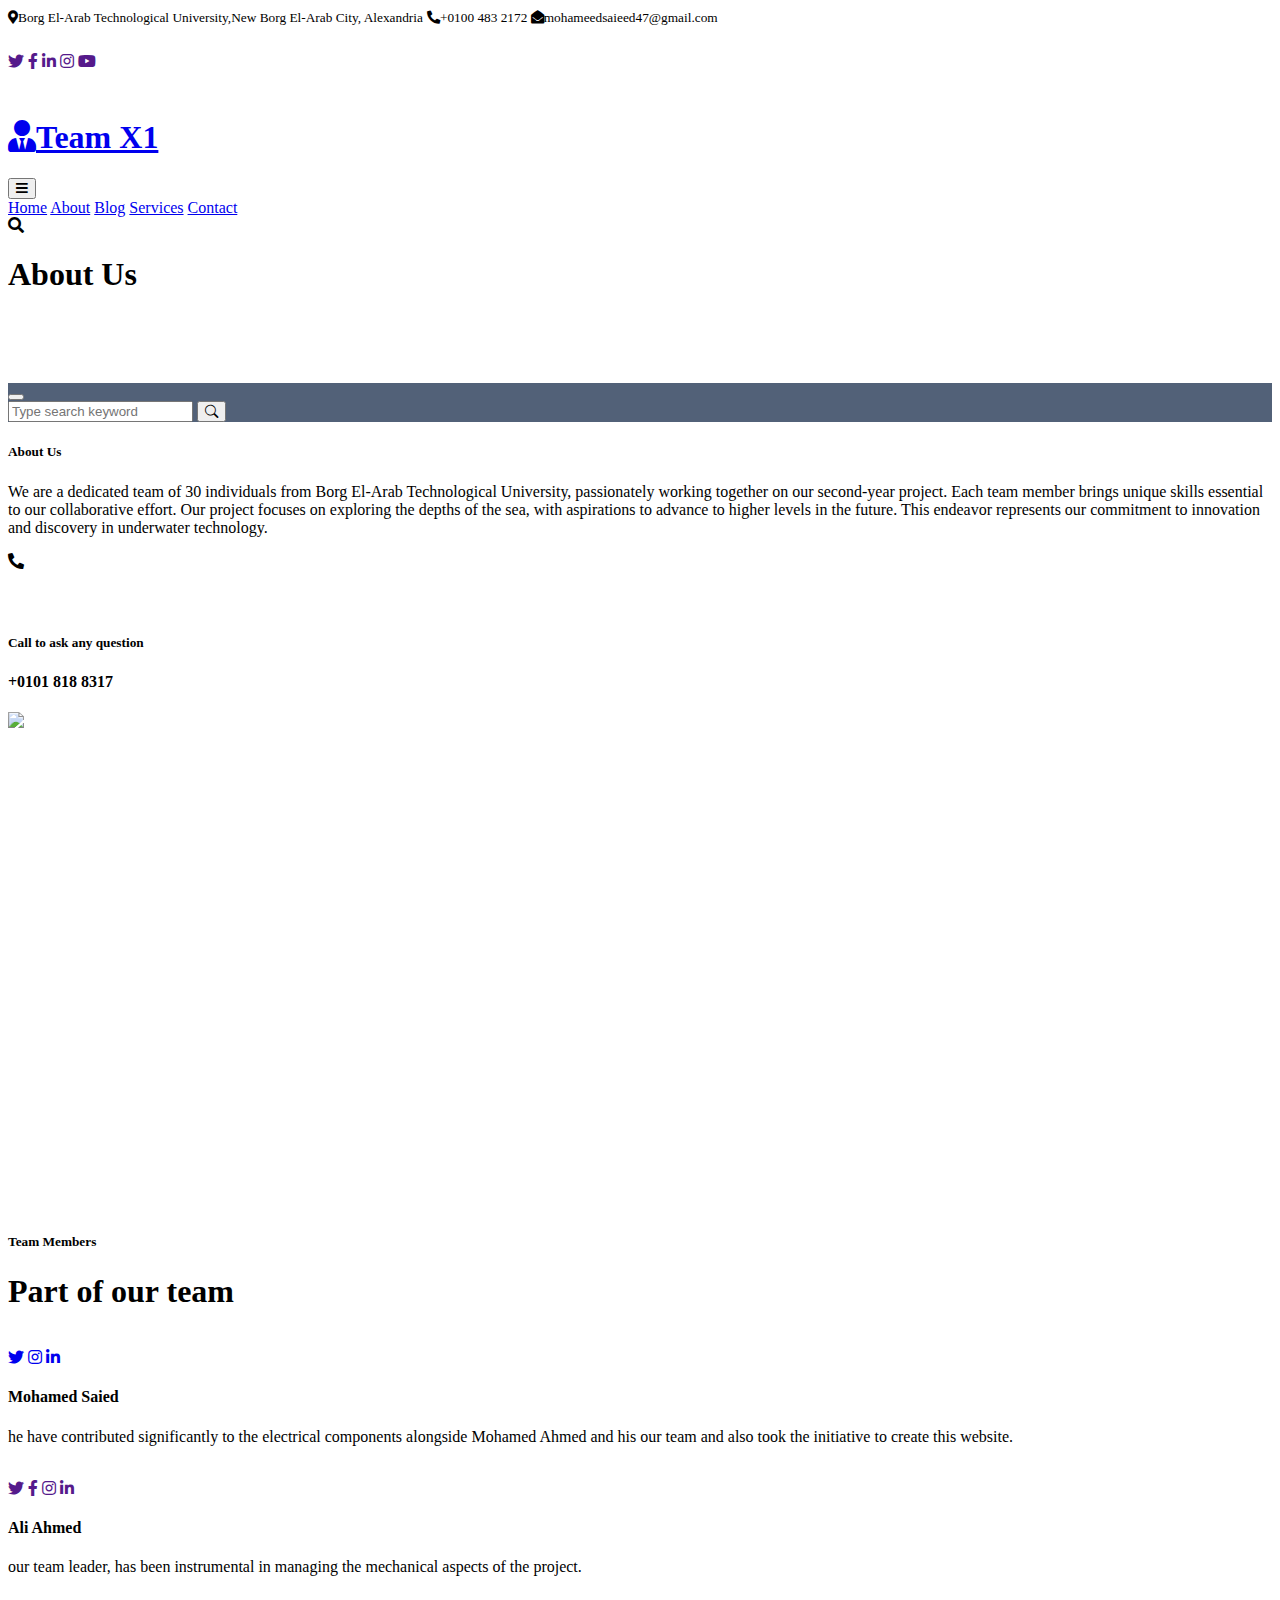
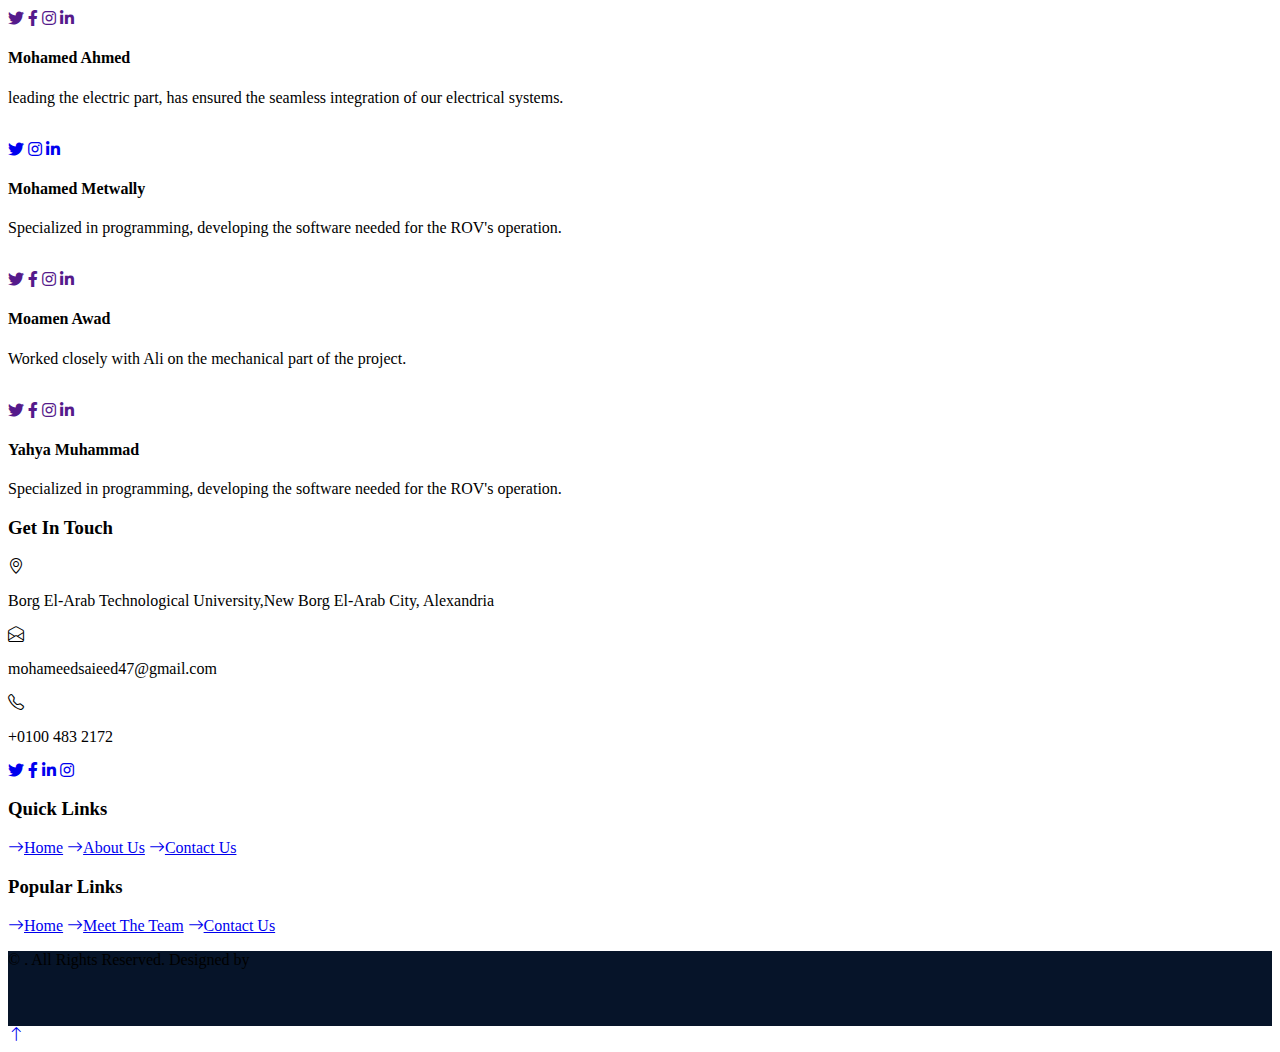
==== about.html @ 1819485a "Add files via upload" ====
<!DOCTYPE html>
<html lang="en">
  <head>
    <meta charset="utf-8" />
    <title>ROV submarine Graduation</title>
    <meta content="width=device-width, initial-scale=1.0" name="viewport" />
    <meta content="Free HTML Templates" name="keywords" />
    <meta content="Free HTML Templates" name="description" />

    <!-- Favicon -->
    <link href="img/favicon.ico" rel="icon" />

    <!-- Google Web Fonts -->
    <link rel="preconnect" href="https://fonts.googleapis.com" />
    <link rel="preconnect" href="https://fonts.gstatic.com" crossorigin />
    <link
      href="https://fonts.googleapis.com/css2?family=Nunito:wght@400;600;700;800&family=Rubik:wght@400;500;600;700&display=swap"
      rel="stylesheet"
    />

    <!-- Icon Font Stylesheet -->
    <link
      href="https://cdnjs.cloudflare.com/ajax/libs/font-awesome/5.10.0/css/all.min.css"
      rel="stylesheet"
    />
    <link
      href="https://cdn.jsdelivr.net/npm/bootstrap-icons@1.4.1/font/bootstrap-icons.css"
      rel="stylesheet"
    />

    <!-- Libraries Stylesheet -->
    <link href="lib/owlcarousel/assets/owl.carousel.min.css" rel="stylesheet" />
    <link href="lib/animate/animate.min.css" rel="stylesheet" />

    <!-- Customized Bootstrap Stylesheet -->
    <link href="css/bootstrap.min.css" rel="stylesheet" />

    <!-- Template Stylesheet -->
    <link href="css/style.css" rel="stylesheet" />
  </head>

  <body>
    <!-- Spinner Start -->
    <div
      id="spinner"
      class="show bg-white position-fixed translate-middle w-100 vh-100 top-50 start-50 d-flex align-items-center justify-content-center"
    >
      <div class="spinner"></div>
    </div>
    <!-- Spinner End -->

    <!-- Topbar Start -->
    <div class="container-fluid bg-dark px-5 d-none d-lg-block">
      <div class="row gx-0">
        <div class="col-lg-8 text-center text-lg-start mb-2 mb-lg-0">
          <div class="d-inline-flex align-items-center" style="height: 45px">
            <small class="me-3 text-light"
              ><i class="fa fa-map-marker-alt me-2"></i>Borg El-Arab
              Technological University,New Borg El-Arab City, Alexandria</small
            >
            <small class="me-3 text-light"
              ><i class="fa fa-phone-alt me-2"></i>+0100 483 2172
            </small>
            <small class="text-light"
              ><i class="fa fa-envelope-open me-2"></i
              >mohameedsaieed47@gmail.com</small
            >
          </div>
        </div>
        <div class="col-lg-4 text-center text-lg-end">
          <div class="d-inline-flex align-items-center" style="height: 45px">
            <a
              class="btn btn-sm btn-outline-light btn-sm-square rounded-circle me-2"
              href=""
              ><i class="fab fa-twitter fw-normal"></i
            ></a>
            <a
              class="btn btn-sm btn-outline-light btn-sm-square rounded-circle me-2"
              href=""
              ><i class="fab fa-facebook-f fw-normal"></i
            ></a>
            <a
              class="btn btn-sm btn-outline-light btn-sm-square rounded-circle me-2"
              href=""
              ><i class="fab fa-linkedin-in fw-normal"></i
            ></a>
            <a
              class="btn btn-sm btn-outline-light btn-sm-square rounded-circle me-2"
              href=""
              ><i class="fab fa-instagram fw-normal"></i
            ></a>
            <a
              class="btn btn-sm btn-outline-light btn-sm-square rounded-circle"
              href=""
              ><i class="fab fa-youtube fw-normal"></i
            ></a>
          </div>
        </div>
      </div>
    </div>
    <!-- Topbar End -->

    <!-- Navbar Start -->
    <div class="container-fluid position-relative p-0">
        <nav class="navbar navbar-expand-lg navbar-dark px-5 py-3 py-lg-0">
            <a href="index.html" class="navbar-brand p-0">
                <h1 class="m-0"><i class="fa fa-user-tie me-2"></i>Team X1</h1>
            </a>
            <button class="navbar-toggler" type="button" data-bs-toggle="collapse" data-bs-target="#navbarCollapse">
                <span class="fa fa-bars"></span>
            </button>
            <div class="collapse navbar-collapse" id="navbarCollapse">
                <div class="navbar-nav ms-auto py-0">
                    <a href="index.html" class="nav-item nav-link">Home</a>
                    <a href="about.html" class="nav-item nav-link">About</a>
                    <a href="blog.html" class="nav-item nav-link">Blog</a>
                    <a href="#" class="nav-item nav-link">Services</a>
                    <a href="#" class="nav-item nav-link">Contact</a>
                </div>
                </div>
                <butaton type="button" class="btn text-primary ms-3" data-bs-toggle="modal" data-bs-target="#searchModal"><i class="fa fa-search"></i></butaton>
            </div>
        </nav>

      <div
        class="container-fluid bg-primary py-5 bg-logo"
        style="margin-bottom: 90px"
      >
        <div class="row py-5">
          <div class="col-12 pt-lg-5 mt-lg-5 text-center">
            <h1 class="display-4 text-white animated zoomIn">About Us</h1>
          </div>
        </div>
      </div>
    </div>
    <!-- Navbar End -->

    <!-- Full Screen Search Start -->
    <div class="modal fade" id="searchModal" tabindex="-1">
      <div class="modal-dialog modal-fullscreen">
        <div class="modal-content" style="background: rgba(9, 30, 62, 0.7)">
          <div class="modal-header border-0">
            <button
              type="button"
              class="btn bg-white btn-close"
              data-bs-dismiss="modal"
              aria-label="Close"
            ></button>
          </div>
          <div
            class="modal-body d-flex align-items-center justify-content-center"
          >
            <div class="input-group" style="max-width: 600px">
              <input
                type="text"
                class="form-control bg-transparent border-primary p-3"
                placeholder="Type search keyword"
              />
              <button class="btn btn-primary px-4">
                <i class="bi bi-search"></i>
              </button>
            </div>
          </div>
        </div>
      </div>
    </div>
    <!-- Full Screen Search End -->

    <!-- About Start -->
    <div class="container-fluid py-5 wow fadeInUp" data-wow-delay="0.1s">
      <div class="container py-5">
        <div class="row g-5">
          <div class="col-lg-7">
            <div class="section-title position-relative pb-3 mb-5">
              <h5 class="fw-bold text-primary text-uppercase">About Us</h5>

            </div>
            <p class="mb-4">
              We are a dedicated team of 30 individuals from Borg El-Arab
              Technological University, passionately working together on our
              second-year project. Each team member brings unique skills
              essential to our collaborative effort. Our project focuses on
              exploring the depths of the sea, with aspirations to advance to
              higher levels in the future. This endeavor represents our
              commitment to innovation and discovery in underwater technology.
            </p>
            
            <div
              class="d-flex align-items-center mb-4 wow fadeIn"
              data-wow-delay="0.6s"
            >
              <div
                class="bg-primary d-flex align-items-center justify-content-center rounded"
                style="width: 60px; height: 60px"
              >
                <i class="fa fa-phone-alt text-white"></i>
              </div>
              <div class="ps-4">
                <h5 class="mb-2">Call to ask any question</h5>
                <h4 class="text-primary mb-0">+0101 818 8317</h4>
              </div>
            </div>
          </div>
          <div class="col-lg-5" style="min-height: 500px">
            <div class="position-relative h-100">
              <img
                class="position-absolute w-100 h-100 rounded wow zoomIn"
                data-wow-delay="0.9s"
                src="img/Teamx1.png"
                style="object-fit: cover"
              />
            </div>
          </div>
        </div>
      </div>
    </div>
    <!-- About End -->

    <!-- Team Start -->
    <div class="container-fluid py-5 wow fadeInUp" data-wow-delay="0.1s">
      <div class="container py-5">
        <div
          class="section-title text-center position-relative pb-3 mb-5 mx-auto"
          style="max-width: 600px"
        >
          <h5 class="fw-bold text-primary text-uppercase">Team Members</h5>
          <h1 class="mb-0">Part of our team</h1>
        </div>
        <div class="row g-5">
          <div class="col-lg-4 wow slideInUp" data-wow-delay="0.3s">
            <div class="team-item bg-light rounded overflow-hidden">
              <div class="team-img position-relative overflow-hidden">
                <img class="img-fluid w-100" src="img/Mohamed Saied.jpg" alt="" />
                <div class="team-social">
                  <a
                    class="btn btn-lg btn-primary btn-lg-square rounded"
                    href="#"
                    ><i class="fab fa-twitter fw-normal"></i
                  ></a>
                  <a
                    class="btn btn-lg btn-primary btn-lg-square rounded"
                    href="#"
                    ><i class="fab fa-instagram fw-normal"></i
                  ></a>
                  <a
                    class="btn btn-lg btn-primary btn-lg-square rounded"
                    href="https://www.linkedin.com/in/mohameed-saied-a18528279?utm_source=share&utm_campaign=share_via&utm_content=profile&utm_medium=android_app"
                    ><i class="fab fa-linkedin-in fw-normal"></i
                  ></a>
                </div>
              </div>
              <div class="text-center py-4">
                <h4 class="text-primary">Mohamed Saied</h4>
                <p class="text-uppercase m-0">he have contributed significantly to the electrical components alongside Mohamed Ahmed and his our team and also took the initiative to create this website.</p>
              </div>
            </div>
          </div>
          <div class="col-lg-4 wow slideInUp" data-wow-delay="0.6s">
            <div class="team-item bg-light rounded overflow-hidden">
              <div class="team-img position-relative overflow-hidden">
                <img class="img-fluid w-100" src="img/Ali.jpg" alt="" />
                <div class="team-social">
                  <a
                    class="btn btn-lg btn-primary btn-lg-square rounded"
                    href=""
                    ><i class="fab fa-twitter fw-normal"></i
                  ></a>
                  <a
                    class="btn btn-lg btn-primary btn-lg-square rounded"
                    href=""
                    ><i class="fab fa-facebook-f fw-normal"></i
                  ></a>
                  <a
                    class="btn btn-lg btn-primary btn-lg-square rounded"
                    href=""
                    ><i class="fab fa-instagram fw-normal"></i
                  ></a>
                  <a
                    class="btn btn-lg btn-primary btn-lg-square rounded"
                    href=""
                    ><i class="fab fa-linkedin-in fw-normal"></i
                  ></a>
                </div>
              </div>
              <div class="text-center py-4">
                <h4 class="text-primary">Ali Ahmed</h4>
                <p class="text-uppercase m-0">our team leader, has been instrumental in managing the mechanical aspects of the project.</p>
              </div>
            </div>
          </div>
          <div class="col-lg-4 wow slideInUp" data-wow-delay="0.9s">
            <div class="team-item bg-light rounded overflow-hidden">
              <div class="team-img position-relative overflow-hidden">
                <img class="img-fluid w-100" src="img/Mohamed Ahmed.jpg" alt="" />
                <div class="team-social">
                  <a
                    class="btn btn-lg btn-primary btn-lg-square rounded"
                    href=""
                    ><i class="fab fa-twitter fw-normal"></i
                  ></a>
                  <a
                    class="btn btn-lg btn-primary btn-lg-square rounded"
                    href=""
                    ><i class="fab fa-facebook-f fw-normal"></i
                  ></a>
                  <a
                    class="btn btn-lg btn-primary btn-lg-square rounded"
                    href=""
                    ><i class="fab fa-instagram fw-normal"></i
                  ></a>
                  <a
                    class="btn btn-lg btn-primary btn-lg-square rounded"
                    href=""
                    ><i class="fab fa-linkedin-in fw-normal"></i
                  ></a>
                </div>
              </div>
              <div class="text-center py-4">
                <h4 class="text-primary">Mohamed Ahmed</h4>
                <p class="text-uppercase m-0">leading the electric part, has ensured the seamless integration of our electrical systems. </p>
              </div>
            </div>
          </div>
        </div>
      </div>
    </div>
    <div class="container-fluid py-5 wow fadeInUp" data-wow-delay="0.1s">
        <div class="container py-5">
          <div class="row g-5">
            <div class="col-lg-4 wow slideInUp" data-wow-delay="0.3s">
              <div class="team-item bg-light rounded overflow-hidden">
                <div class="team-img position-relative overflow-hidden">
                  <img class="img-fluid w-100" src="img/metwallyjpg.jpg" alt="" />
                  <div class="team-social">
                    <a
                      class="btn btn-lg btn-primary btn-lg-square rounded"
                      href="https://x.com/hmagfdkd?t=0ZSvao4EIVSQU3OuKUYnJA&s=09"
                      ><i class="fab fa-twitter fw-normal"></i
                    ></a>
                    <a
                      class="btn btn-lg btn-primary btn-lg-square rounded"
                      href="https://www.instagram.com/mohameed.saied?igsh=eWxzZmlpbnZ3cnJz"
                      ><i class="fab fa-instagram fw-normal"></i
                    ></a>
                    <a
                      class="btn btn-lg btn-primary btn-lg-square rounded"
                      href="https://www.linkedin.com/in/mohameed-saied-a18528279?utm_source=share&utm_campaign=share_via&utm_content=profile&utm_medium=android_app"
                      ><i class="fab fa-linkedin-in fw-normal"></i
                    ></a>
                  </div>
                </div>
                <div class="text-center py-4">
                  <h4 class="text-primary">Mohamed Metwally</h4>
                  <p class="text-uppercase m-0">Specialized in programming, developing the software needed for the ROV's operation.</p>
                </div>
              </div>
            </div>
            <div class="col-lg-4 wow slideInUp" data-wow-delay="0.6s">
              <div class="team-item bg-light rounded overflow-hidden">
                <div class="team-img position-relative overflow-hidden">
                  <img class="img-fluid w-100" src="img/Moean.jpg" alt="" />
                  <div class="team-social">
                    <a
                      class="btn btn-lg btn-primary btn-lg-square rounded"
                      href=""
                      ><i class="fab fa-twitter fw-normal"></i
                    ></a>
                    <a
                      class="btn btn-lg btn-primary btn-lg-square rounded"
                      href=""
                      ><i class="fab fa-facebook-f fw-normal"></i
                    ></a>
                    <a
                      class="btn btn-lg btn-primary btn-lg-square rounded"
                      href=""
                      ><i class="fab fa-instagram fw-normal"></i
                    ></a>
                    <a
                      class="btn btn-lg btn-primary btn-lg-square rounded"
                      href=""
                      ><i class="fab fa-linkedin-in fw-normal"></i
                    ></a>
                  </div>
                </div>
                <div class="text-center py-4">
                  <h4 class="text-primary">Moamen Awad</h4>
                  <p class="text-uppercase m-0">Worked closely with Ali on the mechanical part of the project.</p>
                </div>
              </div>
            </div>
            <div class="col-lg-4 wow slideInUp" data-wow-delay="0.9s">
              <div class="team-item bg-light rounded overflow-hidden">
                <div class="team-img position-relative overflow-hidden">
                  <img class="img-fluid w-100" src="img/Yahya Muhammad.jpg" alt="" />
                  <div class="team-social">
                    <a
                      class="btn btn-lg btn-primary btn-lg-square rounded"
                      href=""
                      ><i class="fab fa-twitter fw-normal"></i
                    ></a>
                    <a
                      class="btn btn-lg btn-primary btn-lg-square rounded"
                      href=""
                      ><i class="fab fa-facebook-f fw-normal"></i
                    ></a>
                    <a
                      class="btn btn-lg btn-primary btn-lg-square rounded"
                      href=""
                      ><i class="fab fa-instagram fw-normal"></i
                    ></a>
                    <a
                      class="btn btn-lg btn-primary btn-lg-square rounded"
                      href=""
                      ><i class="fab fa-linkedin-in fw-normal"></i
                    ></a>
                  </div>
                </div>
                <div class="text-center py-4">
                  <h4 class="text-primary">Yahya Muhammad</h4>
                  <p class="text-uppercase m-0">Specialized in programming, developing the software needed for the ROV's operation. </p>
                </div>
              </div>
            </div>
          </div>
        </div>
      </div>
    <!-- Team End -->

   
    <!-- Footer Start -->
    <div
      class="container-fluid bg-dark text-light mt-5 wow fadeInUp "
      data-wow-delay="0.1s"
    >
      <div class="container align-items-lg-center">
        <div class="row gx-5">           
          <div class="col-lg-8 col-md-6">
            <div class="row gx-5">
              <div class="col-lg-4 col-md-12 pt-5 mb-5">
                <div
                  class="section-title section-title-sm position-relative pb-3 mb-4"
                >
                  <h3 class="text-light mb-0">Get In Touch</h3>
                </div>
                <div class="d-flex mb-2">
                  <i class="bi bi-geo-alt text-primary me-2"></i>
                  <p class="mb-0">Borg El-Arab Technological University,New Borg El-Arab City, Alexandria</p>
                </div>
                <div class="d-flex mb-2">
                  <i class="bi bi-envelope-open text-primary me-2"></i>
                  <p class="mb-0">mohameedsaieed47@gmail.com</p>
                </div>
                <div class="d-flex mb-2">
                  <i class="bi bi-telephone text-primary me-2"></i>
                  <p class="mb-0">+0100 483 2172</p>
                </div>
                <div class="d-flex mt-4">
                  <a class="btn btn-primary btn-square me-2" href="#"
                    ><i class="fab fa-twitter fw-normal"></i
                  ></a>
                  <a class="btn btn-primary btn-square me-2" href="#"
                    ><i class="fab fa-facebook-f fw-normal"></i
                  ></a>
                  <a class="btn btn-primary btn-square me-2" href="#"
                    ><i class="fab fa-linkedin-in fw-normal"></i
                  ></a>
                  <a class="btn btn-primary btn-square" href="#"
                    ><i class="fab fa-instagram fw-normal"></i
                  ></a>
                </div>
              </div>
              <div class="col-lg-4 col-md-12 pt-0 pt-lg-5 mb-5">
                <div
                  class="section-title section-title-sm position-relative pb-3 mb-4"
                >
                  <h3 class="text-light mb-0">Quick Links</h3>
                </div>
                <div
                  class="link-animated d-flex flex-column justify-content-start"
                >
                  <a class="text-light mb-2" href="#"
                    ><i class="bi bi-arrow-right text-primary me-2"></i>Home</a
                  >
                  <a class="text-light mb-2" href="#"
                    ><i class="bi bi-arrow-right text-primary me-2"></i>About
                    Us</a
                  >
                  
                  <a class="text-light" href="#"
                    ><i class="bi bi-arrow-right text-primary me-2"></i>Contact
                    Us</a
                  >
                </div>
              </div>
              <div class="col-lg-4 col-md-12 pt-0 pt-lg-5 mb-5">
                <div
                  class="section-title section-title-sm position-relative pb-3 mb-4"
                >
                  <h3 class="text-light mb-0">Popular Links</h3>
                </div>
                <div
                  class="link-animated d-flex flex-column justify-content-start"
                >
                  <a class="text-light mb-2" href="#"
                    ><i class="bi bi-arrow-right text-primary me-2"></i>Home</a
                  >
                  
                  <a class="text-light mb-2" href="#"
                    ><i class="bi bi-arrow-right text-primary me-2"></i>Meet The
                    Team</a
                  >
                  <a class="text-light" href="#"
                    ><i class="bi bi-arrow-right text-primary me-2"></i>Contact
                    Us</a
                  >
                </div>
              </div>
            </div>
          </div>
        </div>
      </div>
    </div>
    <div class="container-fluid text-white" style="background: #061429">
      <div class="container text-center">
        <div class="row justify-content-end">
          <div class="col-lg-8 col-md-6">
            <div
              class="d-flex align-items-center justify-content-center"
              style="height: 75px"
            >
              <p class="mb-0">
                &copy;
                <a class="text-white border-bottom" href="#"></a>.
                All Rights Reserved.

                <!--/*** This template is free as long as you keep the footer author’s credit link/attribution link/backlink. If you'd like to use the template without the footer author’s credit link/attribution link/backlink, you can purchase the Credit Removal License from "https://htmlcodex.com/credit-removal". Thank you for your support. ***/-->
                Designed by
                <a class="text-white border-bottom" href="#"
                  ></a
                >
              </p>
            </div>
          </div>
        </div>
      </div>
    </div>
    <!-- Footer End -->

    <!-- Back to Top -->
    <a href="#" class="btn btn-lg btn-primary btn-lg-square rounded back-to-top"
      ><i class="bi bi-arrow-up"></i
    ></a>

    <!-- JavaScript Libraries -->
    <script src="https://code.jquery.com/jquery-3.4.1.min.js"></script>
    <script src="https://cdn.jsdelivr.net/npm/bootstrap@5.0.0/dist/js/bootstrap.bundle.min.js"></script>
    <script src="lib/wow/wow.min.js"></script>
    <script src="lib/easing/easing.min.js"></script>
    <script src="lib/waypoints/waypoints.min.js"></script>
    <script src="lib/counterup/counterup.min.js"></script>
    <script src="lib/owlcarousel/owl.carousel.min.js"></script>

    <!-- Template Javascript -->
    <script src="js/main.js"></script>
  </body>
</html>
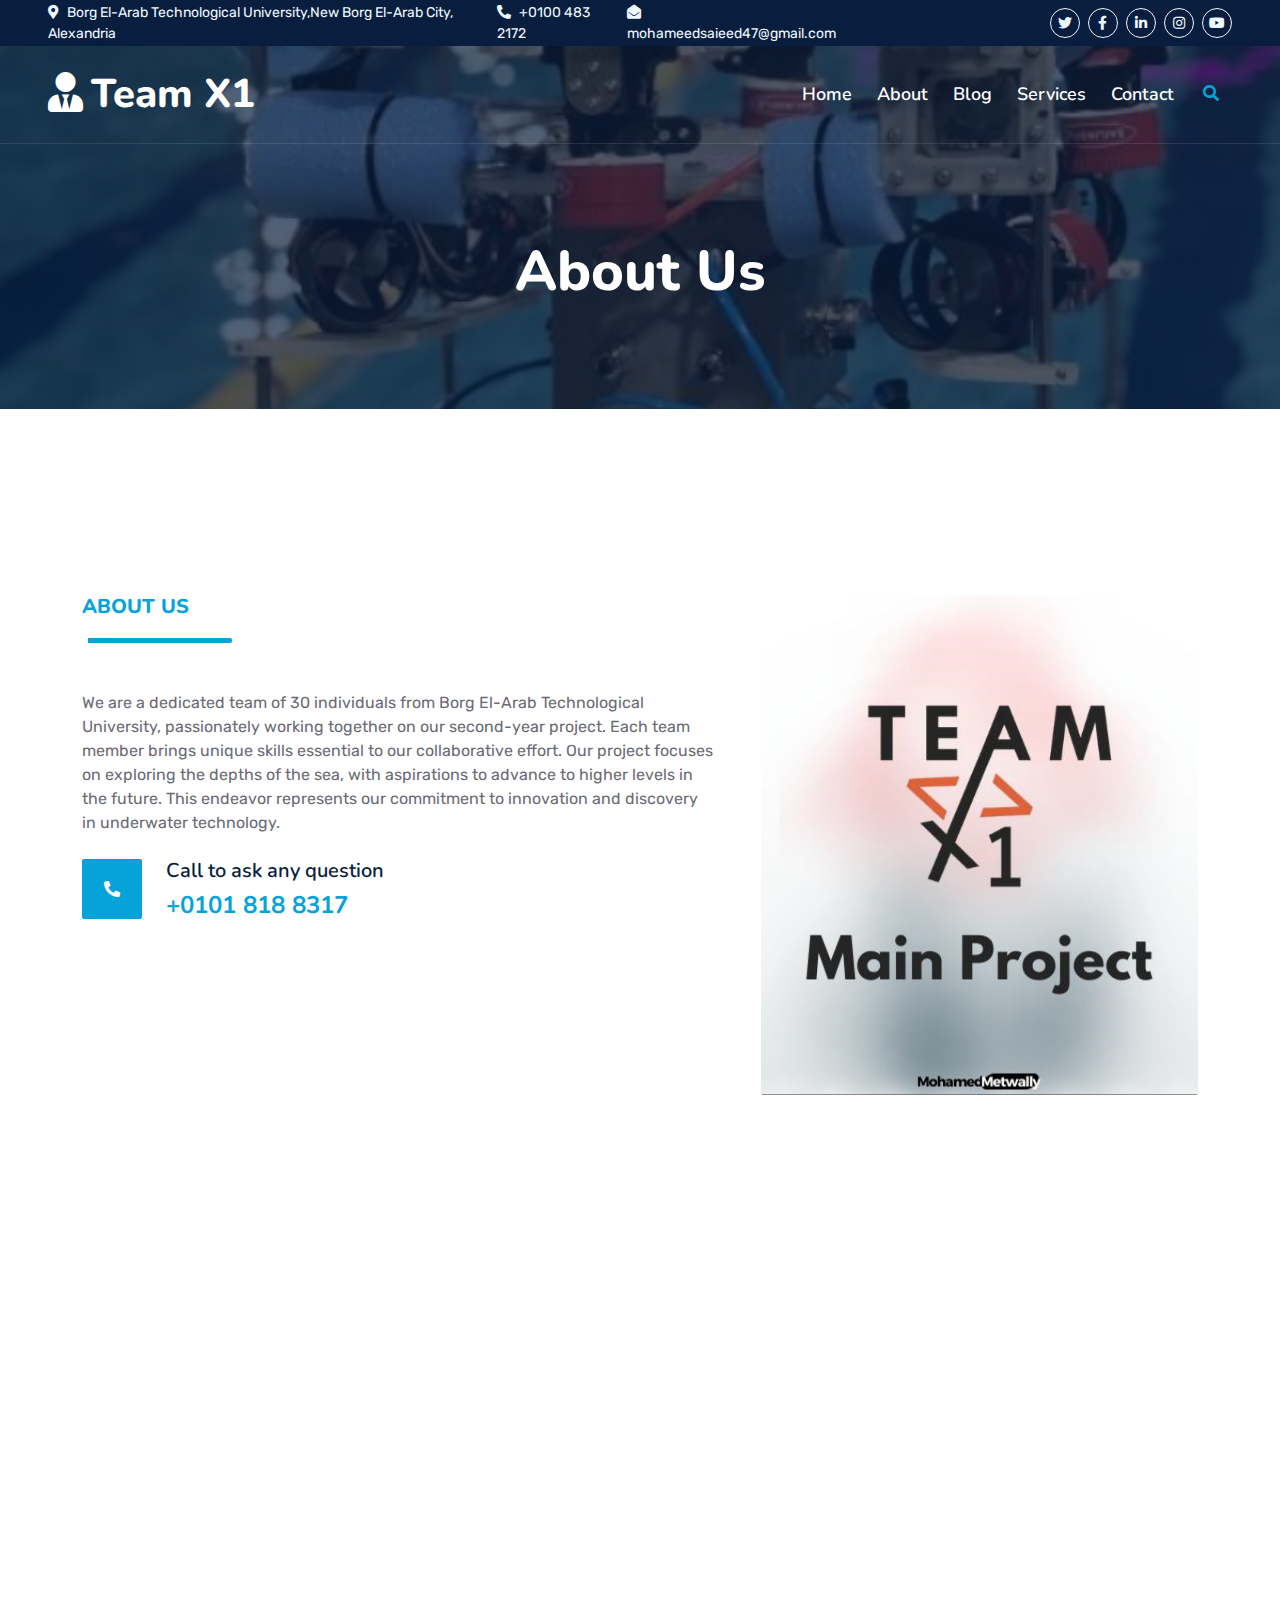
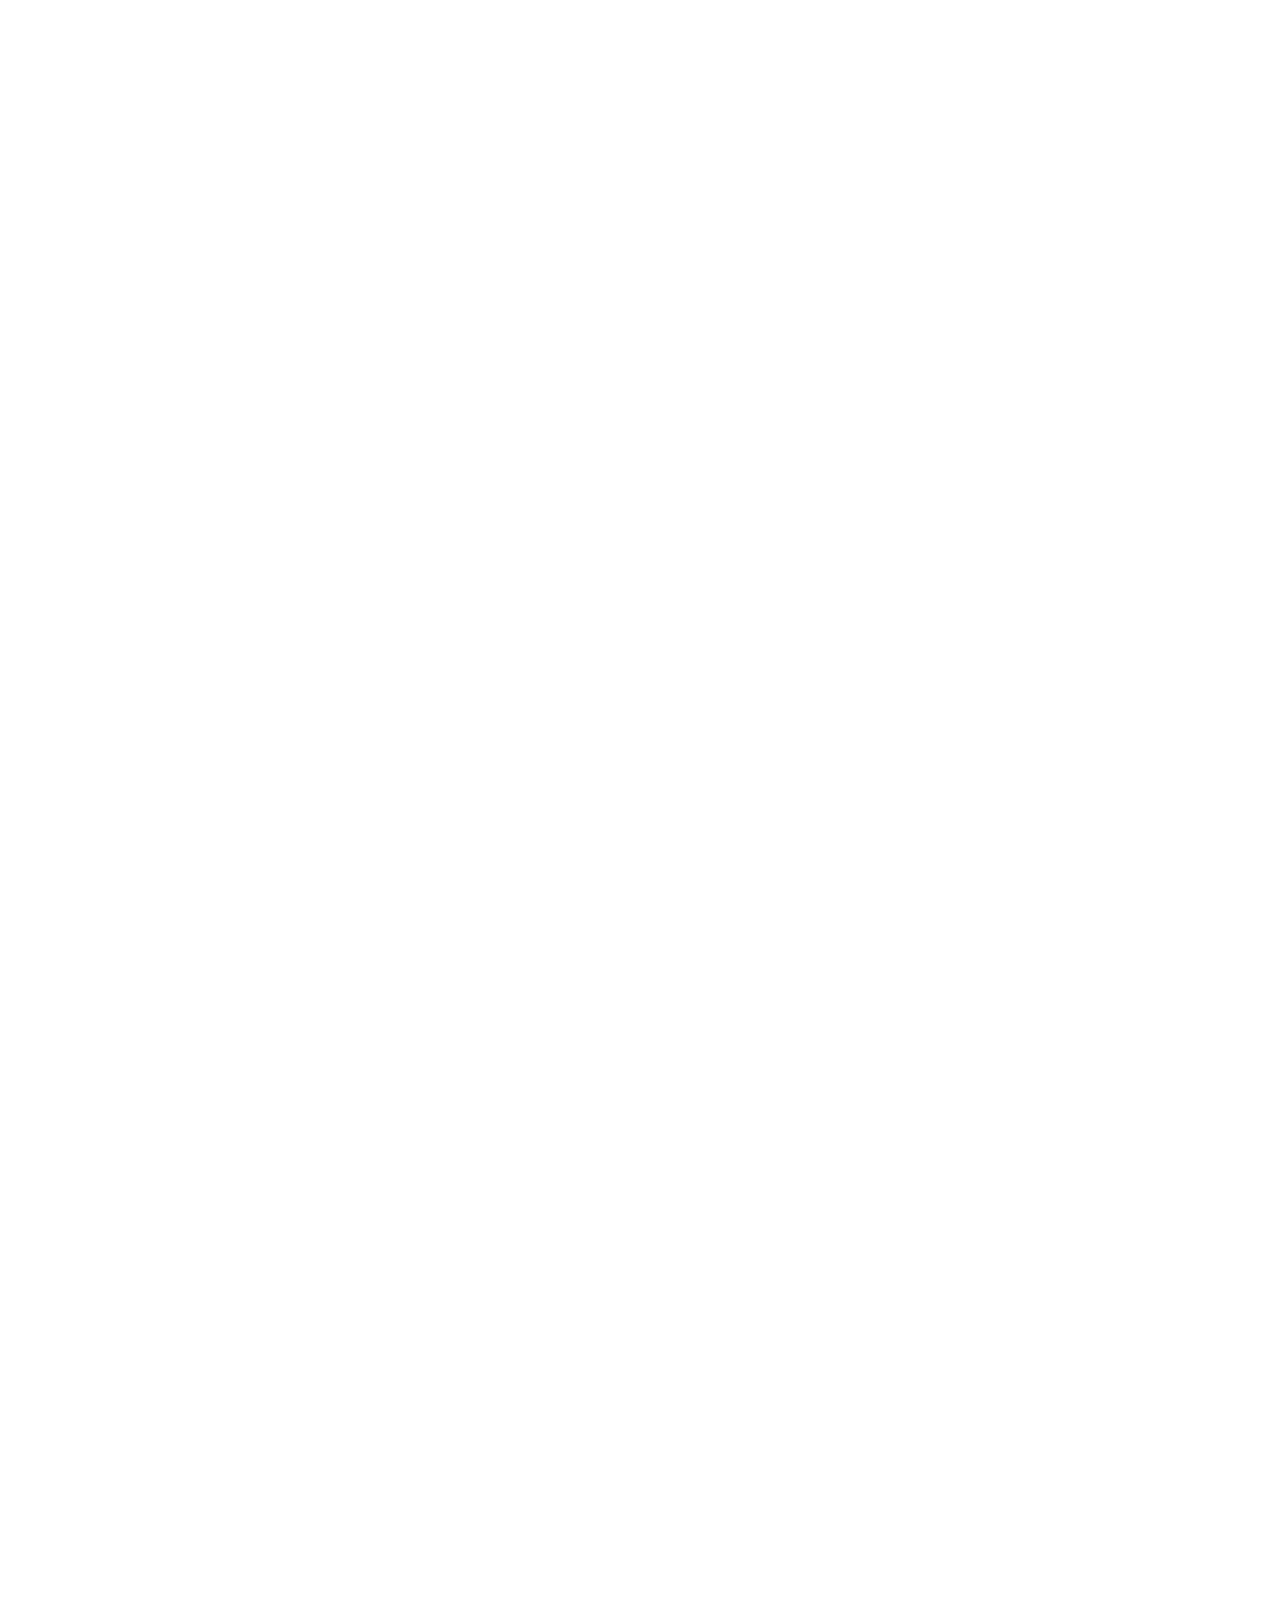
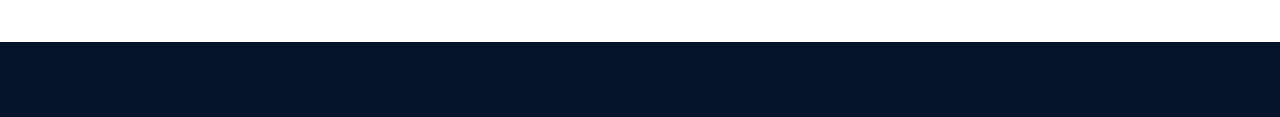
==== commit 02464da0: "about.html" ====
--- a/about.html
+++ b/about.html
@@ -528,17 +528,6 @@
               class="d-flex align-items-center justify-content-center"
               style="height: 75px"
             >
-              <p class="mb-0">
-                &copy;
-                <a class="text-white border-bottom" href="#"></a>.
-                All Rights Reserved.
-
-                <!--/*** This template is free as long as you keep the footer author’s credit link/attribution link/backlink. If you'd like to use the template without the footer author’s credit link/attribution link/backlink, you can purchase the Credit Removal License from "https://htmlcodex.com/credit-removal". Thank you for your support. ***/-->
-                Designed by
-                <a class="text-white border-bottom" href="#"
-                  ></a
-                >
-              </p>
             </div>
           </div>
         </div>
--- a/css/style.css
+++ b/css/style.css
@@ -0,0 +1,492 @@
+/********** Template CSS **********/
+:root {
+    --primary: #06A3DA;
+    --secondary: #34AD54;
+    --light: #EEF9FF;
+    --dark: #091E3E;
+}
+
+
+/*** Spinner ***/
+.spinner {
+    width: 40px;
+    height: 40px;
+    background: var(--primary);
+    margin: 100px auto;
+    -webkit-animation: sk-rotateplane 1.2s infinite ease-in-out;
+    animation: sk-rotateplane 1.2s infinite ease-in-out;
+}
+
+@-webkit-keyframes sk-rotateplane {
+    0% {
+        -webkit-transform: perspective(120px)
+    }
+    50% {
+        -webkit-transform: perspective(120px) rotateY(180deg)
+    }
+    100% {
+        -webkit-transform: perspective(120px) rotateY(180deg) rotateX(180deg)
+    }
+}
+
+@keyframes sk-rotateplane {
+    0% {
+        transform: perspective(120px) rotateX(0deg) rotateY(0deg);
+        -webkit-transform: perspective(120px) rotateX(0deg) rotateY(0deg)
+    }
+    50% {
+        transform: perspective(120px) rotateX(-180.1deg) rotateY(0deg);
+        -webkit-transform: perspective(120px) rotateX(-180.1deg) rotateY(0deg)
+    }
+    100% {
+        transform: perspective(120px) rotateX(-180deg) rotateY(-179.9deg);
+        -webkit-transform: perspective(120px) rotateX(-180deg) rotateY(-179.9deg);
+    }
+}
+
+#spinner {
+    opacity: 0;
+    visibility: hidden;
+    transition: opacity .5s ease-out, visibility 0s linear .5s;
+    z-index: 99999;
+}
+
+#spinner.show {
+    transition: opacity .5s ease-out, visibility 0s linear 0s;
+    visibility: visible;
+    opacity: 1;
+}
+
+
+/*** Heading ***/
+h1,
+h2,
+.fw-bold {
+    font-weight: 800 !important;
+}
+
+h3,
+h4,
+.fw-semi-bold {
+    font-weight: 700 !important;
+}
+
+h5,
+h6,
+.fw-medium {
+    font-weight: 600 !important;
+}
+
+
+/*** Button ***/
+.btn {
+    font-family: 'Nunito', sans-serif;
+    font-weight: 600;
+    transition: .5s;
+}
+
+.btn-primary,
+.btn-secondary {
+    color: #FFFFFF;
+    box-shadow: inset 0 0 0 50px transparent;
+}
+
+.btn-primary:hover {
+    box-shadow: inset 0 0 0 0 var(--primary);
+}
+
+.btn-secondary:hover {
+    box-shadow: inset 0 0 0 0 var(--secondary);
+}
+
+.btn-square {
+    width: 36px;
+    height: 36px;
+}
+
+.btn-sm-square {
+    width: 30px;
+    height: 30px;
+}
+
+.btn-lg-square {
+    width: 48px;
+    height: 48px;
+}
+
+.btn-square,
+.btn-sm-square,
+.btn-lg-square {
+    padding-left: 0;
+    padding-right: 0;
+    text-align: center;
+}
+
+
+/*** Navbar ***/
+.navbar-dark .navbar-nav .nav-link {
+    font-family: 'Nunito', sans-serif;
+    position: relative;
+    margin-left: 25px;
+    padding: 35px 0;
+    color: #FFFFFF;
+    font-size: 18px;
+    font-weight: 600;
+    outline: none;
+    transition: .5s;
+}
+
+.sticky-top.navbar-dark .navbar-nav .nav-link {
+    padding: 20px 0;
+    color: var(--dark);
+}
+
+.navbar-dark .navbar-nav .nav-link:hover,
+.navbar-dark .navbar-nav .nav-link.active {
+    color: var(--primary);
+}
+
+.navbar-dark .navbar-brand h1 {
+    color: #FFFFFF;
+}
+
+.navbar-dark .navbar-toggler {
+    color: var(--primary) !important;
+    border-color: var(--primary) !important;
+}
+
+@media (max-width: 991.98px) {
+    .sticky-top.navbar-dark {
+        position: relative;
+        background: #FFFFFF;
+    }
+
+    .navbar-dark .navbar-nav .nav-link,
+    .navbar-dark .navbar-nav .nav-link.show,
+    .sticky-top.navbar-dark .navbar-nav .nav-link {
+        padding: 10px 0;
+        color: var(--dark);
+    }
+
+    .navbar-dark .navbar-brand h1 {
+        color: var(--primary);
+    }
+}
+
+@media (min-width: 992px) {
+    .navbar-dark {
+        position: absolute;
+        width: 100%;
+        top: 0;
+        left: 0;
+        border-bottom: 1px solid rgba(256, 256, 256, .1);
+        z-index: 999;
+    }
+    
+    .sticky-top.navbar-dark {
+        position: fixed;
+        background: #FFFFFF;
+    }
+
+    .navbar-dark .navbar-nav .nav-link::before {
+        position: absolute;
+        content: "";
+        width: 0;
+        height: 2px;
+        bottom: -1px;
+        left: 50%;
+        background: var(--primary);
+        transition: .5s;
+    }
+
+    .navbar-dark .navbar-nav .nav-link:hover::before,
+    .navbar-dark .navbar-nav .nav-link.active::before {
+        width: 100%;
+        left: 0;
+    }
+
+    .navbar-dark .navbar-nav .nav-link.nav-contact::before {
+        display: none;
+    }
+
+    .sticky-top.navbar-dark .navbar-brand h1 {
+        color: var(--primary);
+    }
+}
+
+
+/*** Carousel ***/
+.carousel-caption {
+    top: 0;
+    left: 0;
+    right: 0;
+    bottom: 0;
+    background: rgba(9, 30, 62, .7);
+    z-index: 1;
+}
+
+@media (max-width: 576px) {
+    .carousel-caption h5 {
+        font-size: 14px;
+        font-weight: 500 !important;
+    }
+
+    .carousel-caption h1 {
+        font-size: 30px;
+        font-weight: 600 !important;
+    }
+}
+
+.carousel-control-prev,
+.carousel-control-next {
+    width: 10%;
+}
+
+.carousel-control-prev-icon,
+.carousel-control-next-icon {
+    width: 3rem;
+    height: 3rem;
+}
+
+
+/*** Section Title ***/
+.section-title::before {
+    position: absolute;
+    content: "";
+    width: 150px;
+    height: 5px;
+    left: 0;
+    bottom: 0;
+    background: var(--primary);
+    border-radius: 2px;
+}
+
+.section-title.text-center::before {
+    left: 50%;
+    margin-left: -75px;
+}
+
+.section-title.section-title-sm::before {
+    width: 90px;
+    height: 3px;
+}
+
+.section-title::after {
+    position: absolute;
+    content: "";
+    width: 6px;
+    height: 5px;
+    bottom: 0px;
+    background: #FFFFFF;
+    -webkit-animation: section-title-run 5s infinite linear;
+    animation: section-title-run 5s infinite linear;
+}
+
+.section-title.section-title-sm::after {
+    width: 4px;
+    height: 3px;
+}
+
+.section-title.text-center::after {
+    -webkit-animation: section-title-run-center 5s infinite linear;
+    animation: section-title-run-center 5s infinite linear;
+}
+
+.section-title.section-title-sm::after {
+    -webkit-animation: section-title-run-sm 5s infinite linear;
+    animation: section-title-run-sm 5s infinite linear;
+}
+
+@-webkit-keyframes section-title-run {
+    0% {left: 0; } 50% { left : 145px; } 100% { left: 0; }
+}
+
+@-webkit-keyframes section-title-run-center {
+    0% { left: 50%; margin-left: -75px; } 50% { left : 50%; margin-left: 45px; } 100% { left: 50%; margin-left: -75px; }
+}
+
+@-webkit-keyframes section-title-run-sm {
+    0% {left: 0; } 50% { left : 85px; } 100% { left: 0; }
+}
+
+
+/*** Service ***/
+.service-item {
+    position: relative;
+    height: 300px;
+    padding: 0 30px;
+    transition: .5s;
+}
+
+.service-item .service-icon {
+    margin-bottom: 30px;
+    width: 60px;
+    height: 60px;
+    display: flex;
+    align-items: center;
+    justify-content: center;
+    background: var(--primary);
+    border-radius: 2px;
+    transform: rotate(-45deg);
+}
+
+.service-item .service-icon i {
+    transform: rotate(45deg);
+}
+
+.service-item a.btn {
+    position: absolute;
+    width: 60px;
+    bottom: -48px;
+    left: 50%;
+    margin-left: -30px;
+    opacity: 0;
+}
+
+.service-item:hover a.btn {
+    bottom: -24px;
+    opacity: 1;
+}
+
+
+/*** Testimonial ***/
+.testimonial-carousel .owl-dots {
+    margin-top: 15px;
+    display: flex;
+    align-items: flex-end;
+    justify-content: center;
+}
+
+.testimonial-carousel .owl-dot {
+    position: relative;
+    display: inline-block;
+    margin: 0 5px;
+    width: 15px;
+    height: 15px;
+    background: #DDDDDD;
+    border-radius: 2px;
+    transition: .5s;
+}
+
+.testimonial-carousel .owl-dot.active {
+    width: 30px;
+    background: var(--primary);
+}
+
+.testimonial-carousel .owl-item.center {
+    position: relative;
+    z-index: 1;
+}
+
+.testimonial-carousel .owl-item .testimonial-item {
+    transition: .5s;
+}
+
+.testimonial-carousel .owl-item.center .testimonial-item {
+    background: #FFFFFF !important;
+    box-shadow: 0 0 30px #DDDDDD;
+}
+
+
+/*** Team ***/
+.team-item {
+    transition: .5s;
+}
+
+.team-social {
+    position: absolute;
+    width: 100%;
+    height: 100%;
+    top: 0;
+    left: 0;
+    display: flex;
+    align-items: center;
+    justify-content: center;
+    transition: .5s;
+}
+
+.team-social a.btn {
+    position: relative;
+    margin: 0 3px;
+    margin-top: 100px;
+    opacity: 0;
+}
+
+.team-item:hover {
+    box-shadow: 0 0 30px #DDDDDD;
+}
+
+.team-item:hover .team-social {
+    background: rgba(9, 30, 62, .7);
+}
+
+.team-item:hover .team-social a.btn:first-child {
+    opacity: 1;
+    margin-top: 0;
+    transition: .3s 0s;
+}
+
+.team-item:hover .team-social a.btn:nth-child(2) {
+    opacity: 1;
+    margin-top: 0;
+    transition: .3s .05s;
+}
+
+.team-item:hover .team-social a.btn:nth-child(3) {
+    opacity: 1;
+    margin-top: 0;
+    transition: .3s .1s;
+}
+
+.team-item:hover .team-social a.btn:nth-child(4) {
+    opacity: 1;
+    margin-top: 0;
+    transition: .3s .15s;
+}
+
+.team-item .team-img img,
+.blog-item .blog-img img  {
+    transition: .5s;
+}
+
+.team-item:hover .team-img img,
+.blog-item:hover .blog-img img {
+    transform: scale(1.15);
+}
+
+
+/*** Miscellaneous ***/
+@media (min-width: 991.98px) {
+    .facts {
+        position: relative;
+        margin-top: -75px;
+        z-index: 1;
+    }
+}
+
+.back-to-top {
+    position: fixed;
+    display: none;
+    right: 45px;
+    bottom: 45px;
+    z-index: 99;
+}
+
+.bg-logo{
+    background: linear-gradient(rgba(9, 30, 62, .7), rgba(9, 30, 62, .7)), url(../img/testing.png) center center no-repeat;
+    background-size: cover;
+}
+
+.link-animated a {
+    transition: .5s;
+}
+
+.link-animated a:hover {
+    padding-left: 10px;
+}
+
+@media (min-width: 767.98px) {
+    .footer-about {
+        margin-bottom: -75px;
+    }
+}